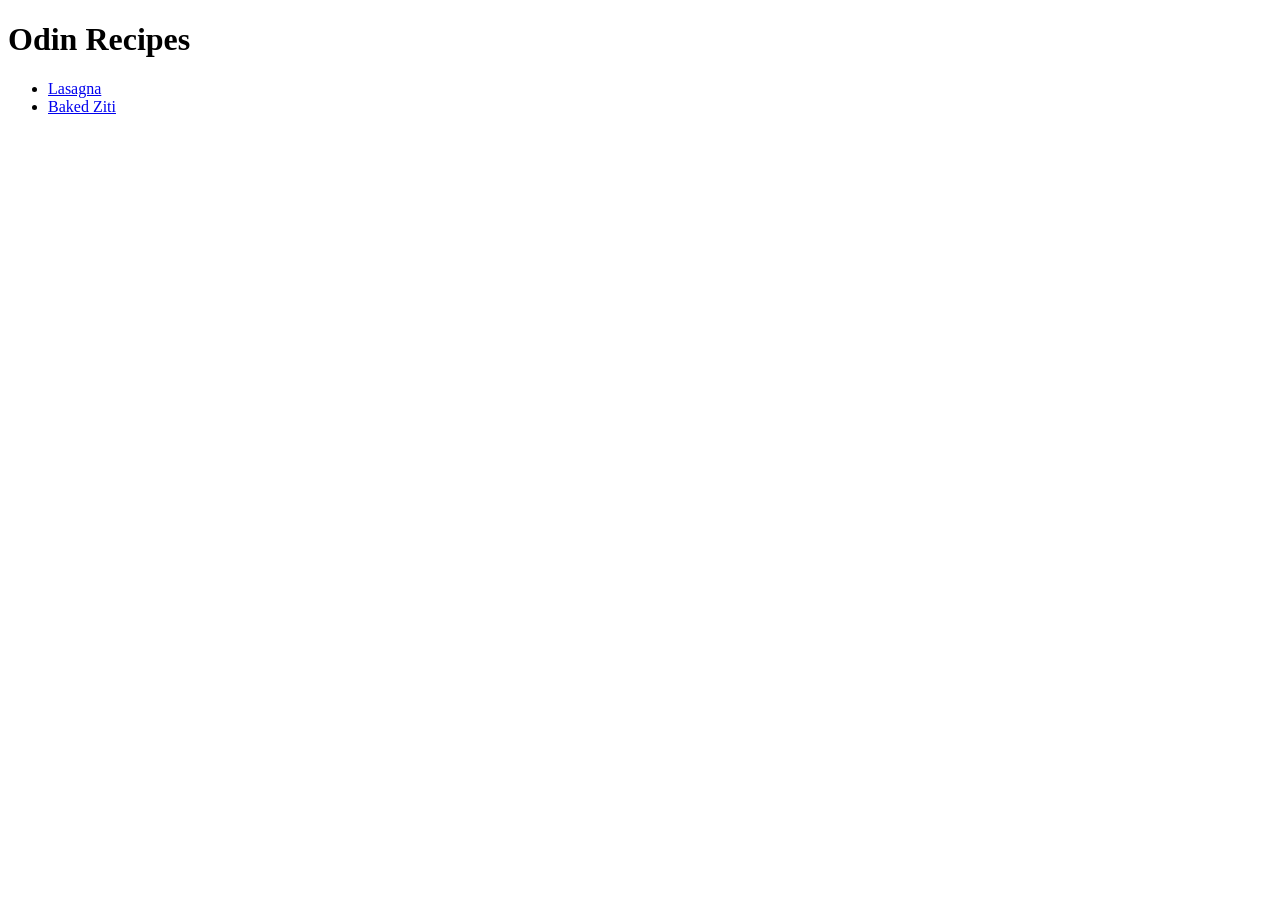
==== project-1-recipes/index.html @ d0fb811a "feat: added baked ziti recipe and image" ====
<!DOCTYPE html>
<html lang="en">
<head>
    <meta charset="UTF-8">
    <meta name="viewport" content="width=device-width, initial-scale=1.0">
    <title>Recipes</title>
</head>
<body>
    <h1> Odin Recipes </h1>
    <ul>
        <li><a href="./recipes/lasagna.html"> Lasagna </a></li>
        <li><a href="./recipes/baked-ziti.html"> Baked Ziti </a></li>
    </ul>
</body>
</html>
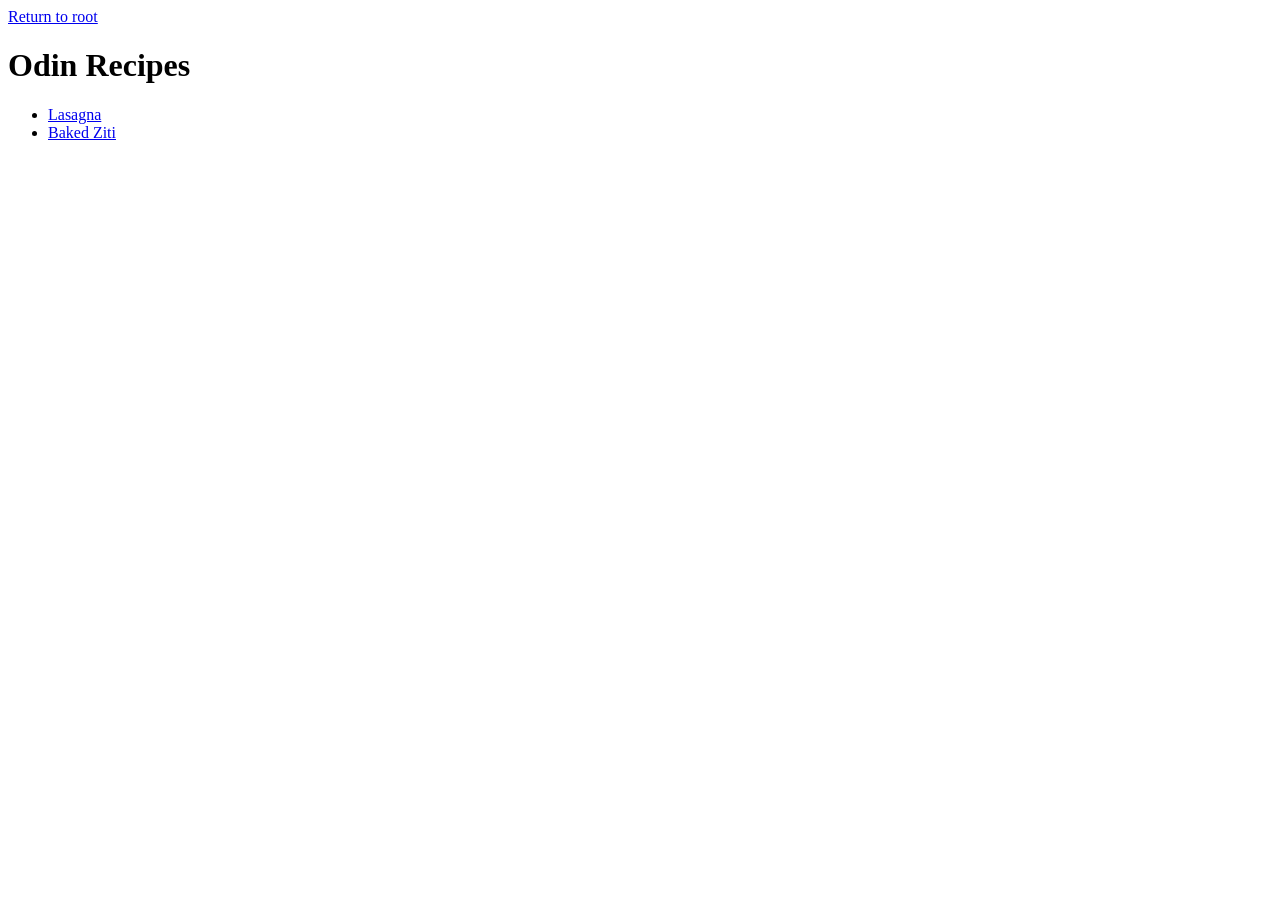
==== commit 1197e29f: "feat(recipes): adding return to root in home page for easier navigation" ====
--- a/project-1-recipes/index.html
+++ b/project-1-recipes/index.html
@@ -6,6 +6,7 @@
     <title>Recipes</title>
 </head>
 <body>
+<a href="../index.html"> Return to root </a>
     <h1> Odin Recipes </h1>
     <ul>
         <li><a href="./recipes/lasagna.html"> Lasagna </a></li>
